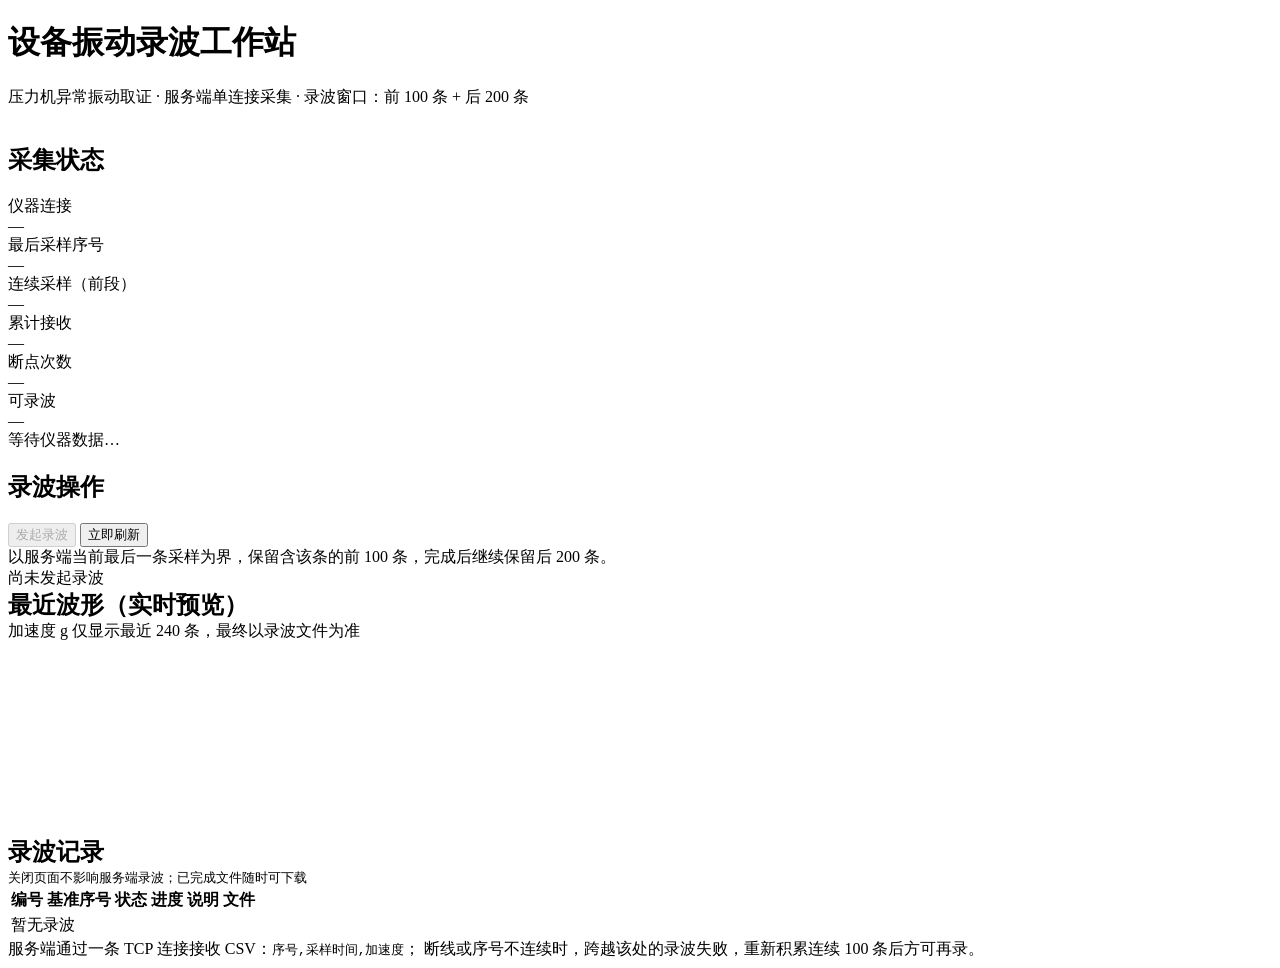
==== app/static/index.html @ 60c729f0 "GSB solo-baseline-c3599b1b-e643-48d6-88a4-bb37c33cd8d2 initial: platform archive" ====
<!DOCTYPE html>
<html lang="zh-CN">
<head>
  <meta charset="utf-8">
  <meta name="viewport" content="width=device-width, initial-scale=1">
  <title>设备振动录波工作站</title>
  <link rel="stylesheet" href="/static/style.css">
</head>
<body>
  <div class="wrap">
    <header class="top">
      <div>
        <h1>设备振动录波工作站</h1>
        <p class="sub">压力机异常振动取证 · 服务端单连接采集 · 录波窗口：前 100 条 + 后 200 条</p>
      </div>
      <div id="statusbar" style="display:flex; gap:8px; flex-wrap:wrap;"></div>
    </header>

    <main class="grid">
      <section class="panel">
        <h2>采集状态</h2>
        <div class="metrics">
          <div class="metric">
            <div class="k">仪器连接</div>
            <div class="v small" id="m-link">—</div>
          </div>
          <div class="metric">
            <div class="k">最后采样序号</div>
            <div class="v" id="m-lastseq">—</div>
          </div>
          <div class="metric">
            <div class="k">连续采样（前段）</div>
            <div class="v" id="m-contiguous">—</div>
          </div>
          <div class="metric">
            <div class="k">累计接收</div>
            <div class="v" id="m-total">—</div>
          </div>
          <div class="metric">
            <div class="k">断点次数</div>
            <div class="v" id="m-breaks">—</div>
          </div>
          <div class="metric">
            <div class="k">可录波</div>
            <div class="v small" id="m-ready">—</div>
          </div>
        </div>
        <div class="last-sample" id="last-sample">等待仪器数据…</div>
        <div class="alert warn" id="stream-alert" hidden></div>
      </section>

      <section class="panel">
        <h2>录波操作</h2>
        <div class="record-actions">
          <button class="primary" id="btn-record" type="button" disabled>发起录波</button>
          <button class="ghost small" id="btn-refresh" type="button">立即刷新</button>
        </div>
        <div class="record-box">
          <div class="hint" id="record-hint">
            以服务端当前最后一条采样为界，保留含该条的前 100 条，完成后继续保留后 200 条。
          </div>
          <div class="progress" id="progress"><i></i></div>
          <div class="hint" id="progress-text">尚未发起录波</div>
        </div>
        <div class="alert" id="record-alert" hidden></div>
      </section>

      <section class="panel" style="grid-column: 1 / -1;">
        <div class="preview-head">
          <h2 style="margin:0;">最近波形（实时预览）</h2>
          <div class="legend">
            <span><i style="background:#6ed3ff"></i>加速度 g</span>
            <span class="muted" id="preview-note">仅显示最近 240 条，最终以录波文件为准</span>
          </div>
        </div>
        <canvas class="wave" id="wave" width="1100" height="190"></canvas>
      </section>

      <section class="panel" style="grid-column: 1 / -1;">
        <div class="preview-head">
          <h2 style="margin:0;">录波记录</h2>
          <span class="muted" style="font-size:12.5px;">关闭页面不影响服务端录波；已完成文件随时可下载</span>
        </div>
        <table class="recs">
          <thead>
            <tr>
              <th>编号</th>
              <th>基准序号</th>
              <th>状态</th>
              <th>进度</th>
              <th>说明</th>
              <th>文件</th>
            </tr>
          </thead>
          <tbody id="recs-body">
            <tr><td colspan="6" class="muted" style="font-family:var(--sans)">暂无录波</td></tr>
          </tbody>
        </table>
      </section>
    </main>

    <footer class="foot">
      服务端通过一条 TCP 连接接收 CSV：<code>序号,采样时间,加速度</code>；
      断线或序号不连续时，跨越该处的录波失败，重新积累连续 100 条后方可再录。
    </footer>
  </div>
  <div class="toast" id="toast"></div>
  <script src="/static/app.js"></script>
</body>
</html>
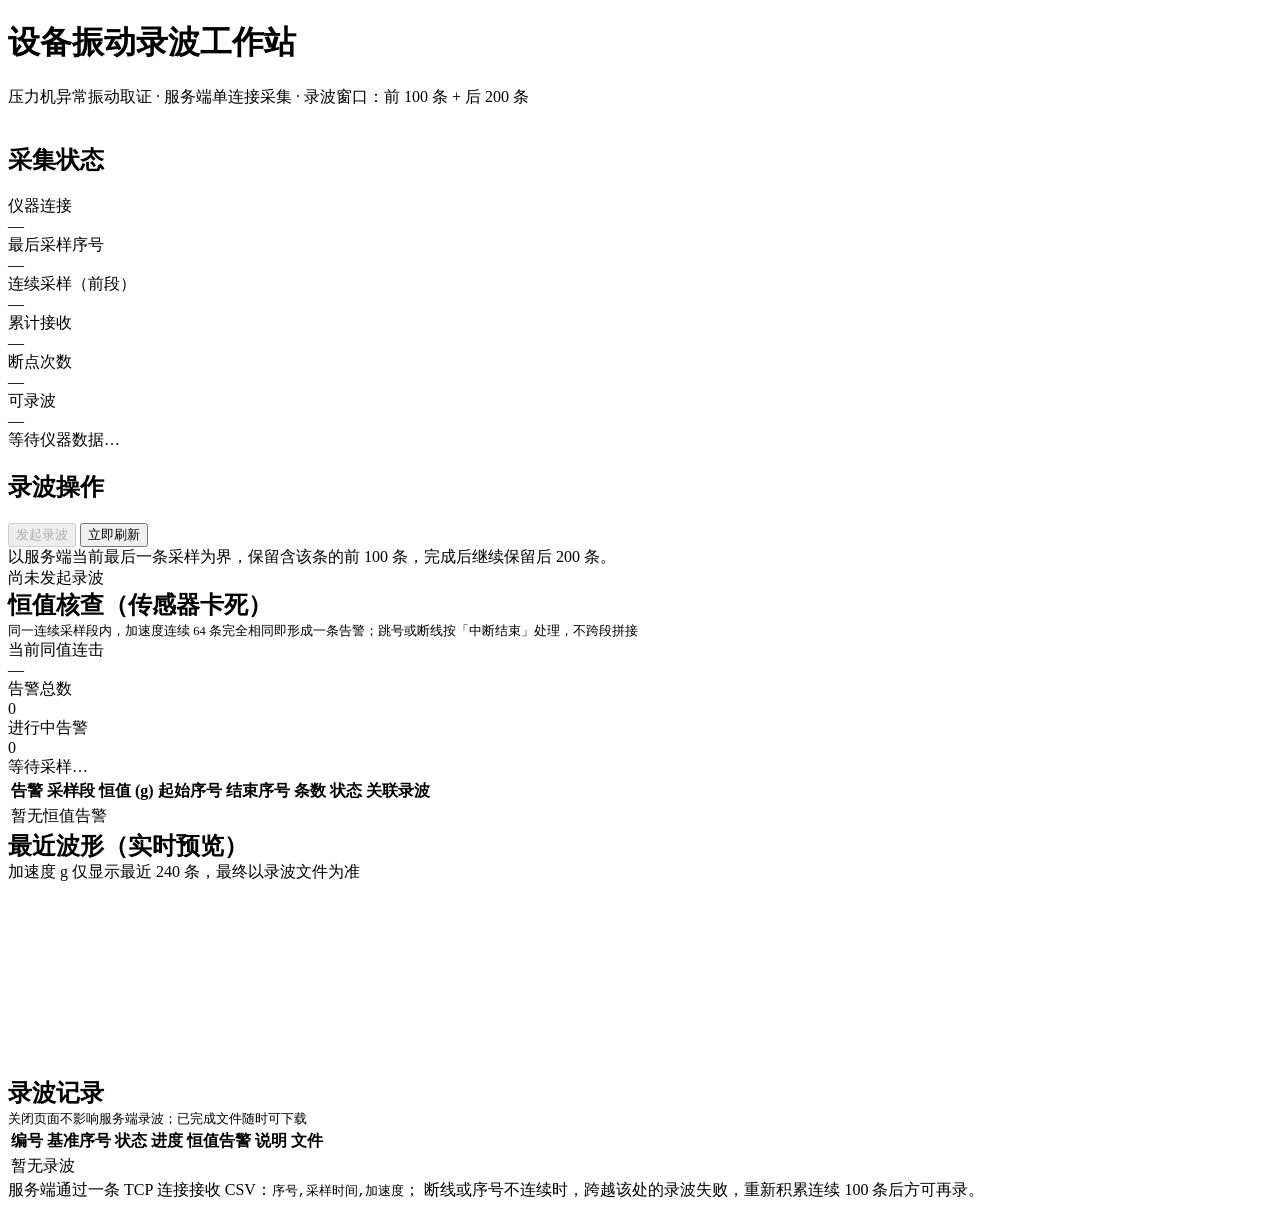
==== commit b0543820: "完成开发轮 2c2e3c6a-c392-4f79-a449-8cb3417b62ff" ====
--- a/app/static/index.html
+++ b/app/static/index.html
@@ -67,6 +67,45 @@
 
       <section class="panel" style="grid-column: 1 / -1;">
         <div class="preview-head">
+          <h2 style="margin:0;">恒值核查（传感器卡死）</h2>
+          <span class="muted" style="font-size:12.5px;">同一连续采样段内，加速度连续 <span class="mono" id="const-min">64</span> 条完全相同即形成一条告警；跳号或断线按「中断结束」处理，不跨段拼接</span>
+        </div>
+        <div class="metrics">
+          <div class="metric">
+            <div class="k">当前同值连击</div>
+            <div class="v" id="c-run">—</div>
+          </div>
+          <div class="metric">
+            <div class="k">告警总数</div>
+            <div class="v" id="c-total">0</div>
+          </div>
+          <div class="metric">
+            <div class="k">进行中告警</div>
+            <div class="v" id="c-active">0</div>
+          </div>
+        </div>
+        <div class="last-sample" id="const-run-line">等待采样…</div>
+        <table class="recs">
+          <thead>
+            <tr>
+              <th>告警</th>
+              <th>采样段</th>
+              <th>恒值 (g)</th>
+              <th>起始序号</th>
+              <th>结束序号</th>
+              <th>条数</th>
+              <th>状态</th>
+              <th>关联录波</th>
+            </tr>
+          </thead>
+          <tbody id="const-body">
+            <tr><td colspan="8" class="muted" style="font-family:var(--sans)">暂无恒值告警</td></tr>
+          </tbody>
+        </table>
+      </section>
+
+      <section class="panel" style="grid-column: 1 / -1;">
+        <div class="preview-head">
           <h2 style="margin:0;">最近波形（实时预览）</h2>
           <div class="legend">
             <span><i style="background:#6ed3ff"></i>加速度 g</span>
@@ -88,12 +127,13 @@
               <th>基准序号</th>
               <th>状态</th>
               <th>进度</th>
+              <th>恒值告警</th>
               <th>说明</th>
               <th>文件</th>
             </tr>
           </thead>
           <tbody id="recs-body">
-            <tr><td colspan="6" class="muted" style="font-family:var(--sans)">暂无录波</td></tr>
+            <tr><td colspan="7" class="muted" style="font-family:var(--sans)">暂无录波</td></tr>
           </tbody>
         </table>
       </section>
